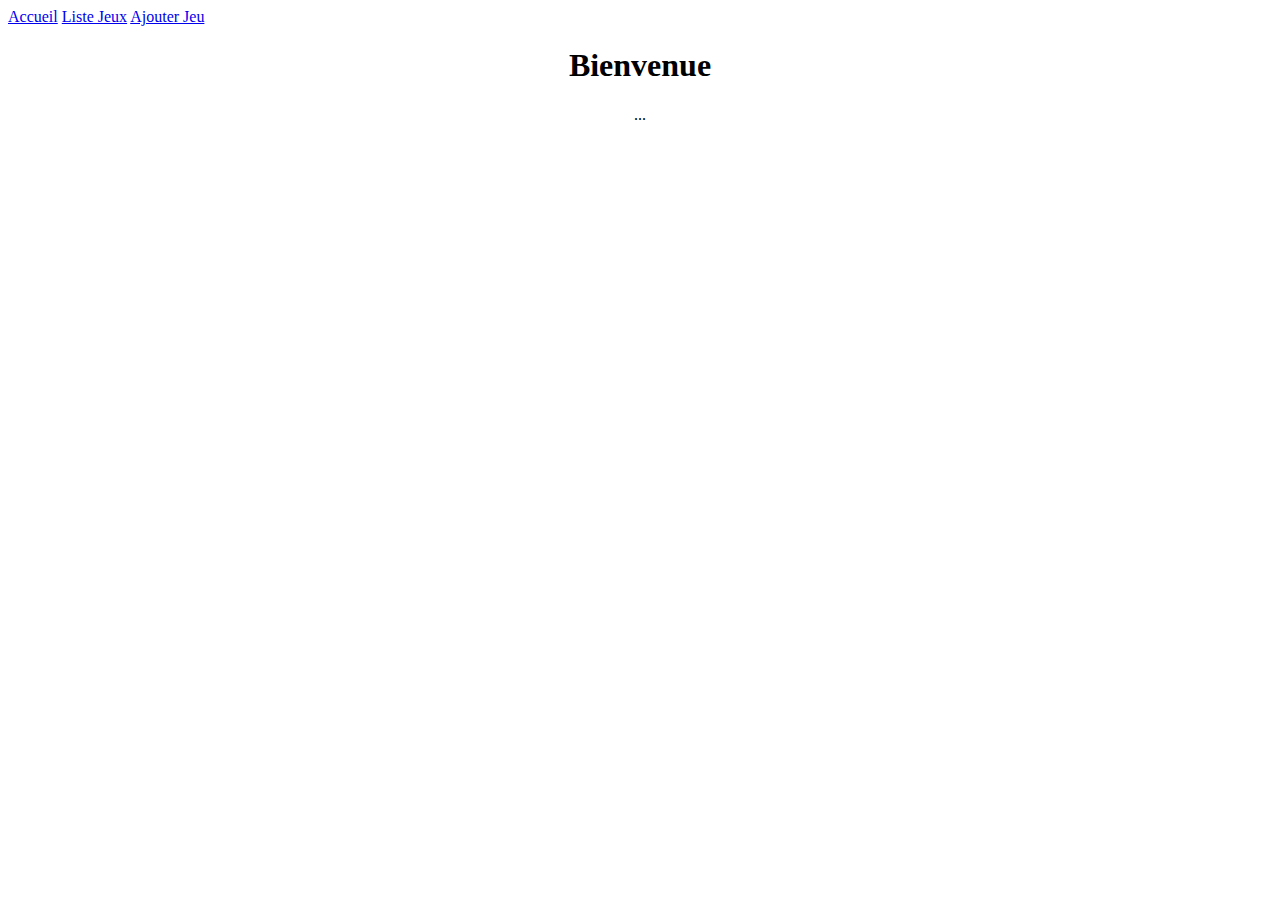
==== demo/src/main/resources/templates/index.html @ 78546ac1 "Add files via upload" ====
<!DOCTYPE html>
<html xmlns:th="http://www.thymeleaf.org">
<head>
    <title>Home page</title>
    <meta charset="UTF-8"/>
    <meta name="viewport" content="width=device-width, initial-scale=1.0"/>
    <link rel="stylesheet" type="text/css" th:href="@{/css/style.css}"/>
</head>
<body>
<div class="topnav">
    <a class="active" href="index">Accueil</a>
    <a href="afficherjeux">Liste Jeux</a>
    <a href="ajouterjeu">Ajouter Jeu</a>
<!--    <div class="topnav-right">
        <a class="active" href="logout">Déconnexion</a>
    </div>-->

</div>
<center>
<h1>Bienvenue</h1>
<!--<a href="afficherjeux">Afficher les  jeux</a>-->
...
</center>
</body>
</html>
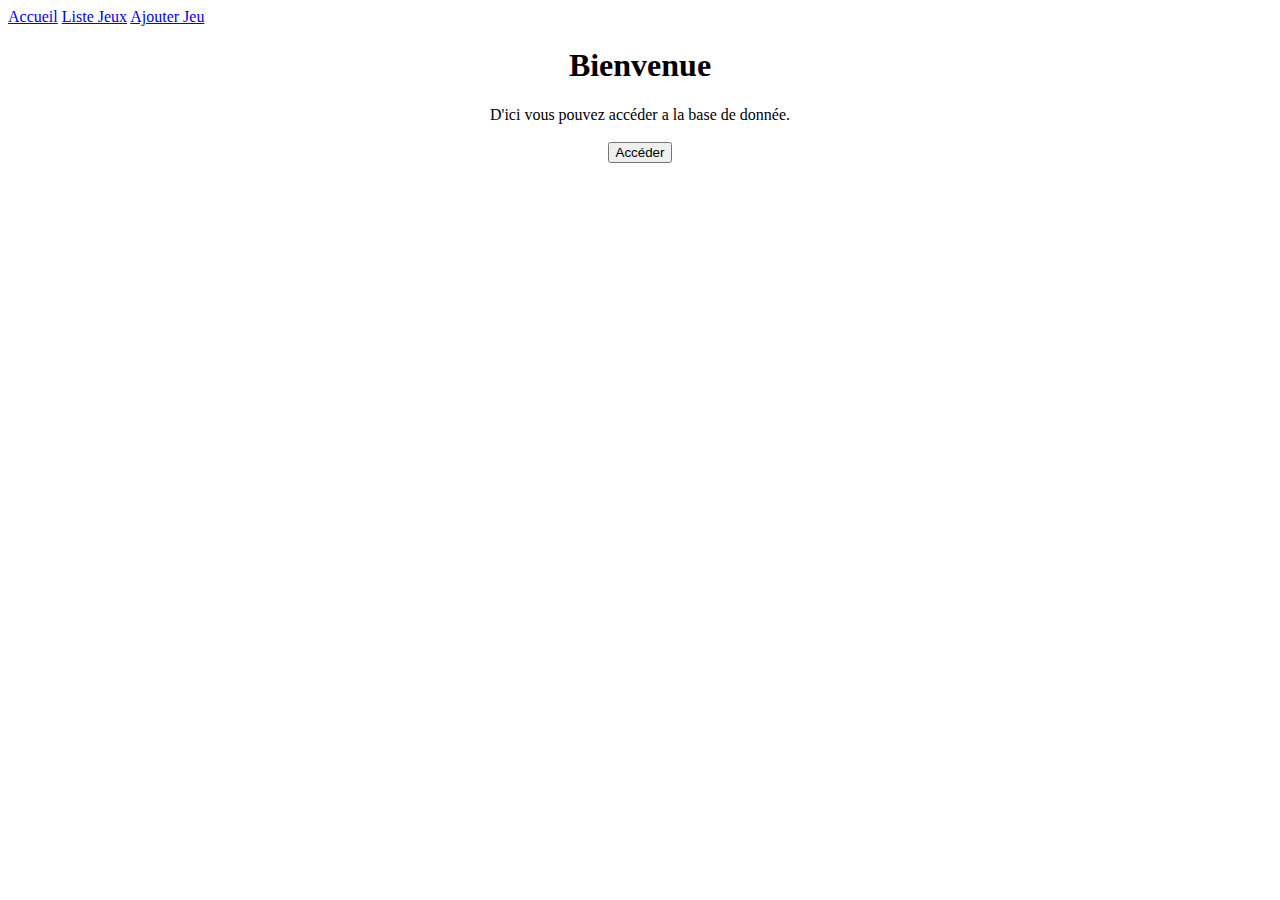
==== commit eff76c22: "Add files via upload" ====
--- a/demo/src/main/resources/templates/index.html
+++ b/demo/src/main/resources/templates/index.html
@@ -1,7 +1,7 @@
 <!DOCTYPE html>
 <html xmlns:th="http://www.thymeleaf.org">
 <head>
-    <title>Home page</title>
+    <title>SpringBoot - Accueil</title>
     <meta charset="UTF-8"/>
     <meta name="viewport" content="width=device-width, initial-scale=1.0"/>
     <link rel="stylesheet" type="text/css" th:href="@{/css/style.css}"/>
@@ -18,8 +18,12 @@
 </div>
 <center>
 <h1>Bienvenue</h1>
-<!--<a href="afficherjeux">Afficher les  jeux</a>-->
-...
+D'ici vous pouvez accéder a la base de donnée.
+</br>
+    </br>
+    <form method="POST" action="/h2">
+        <input type="submit" name="Ok" value="Accéder" class="butn" >
+    </form>
 </center>
 </body>
 </html>